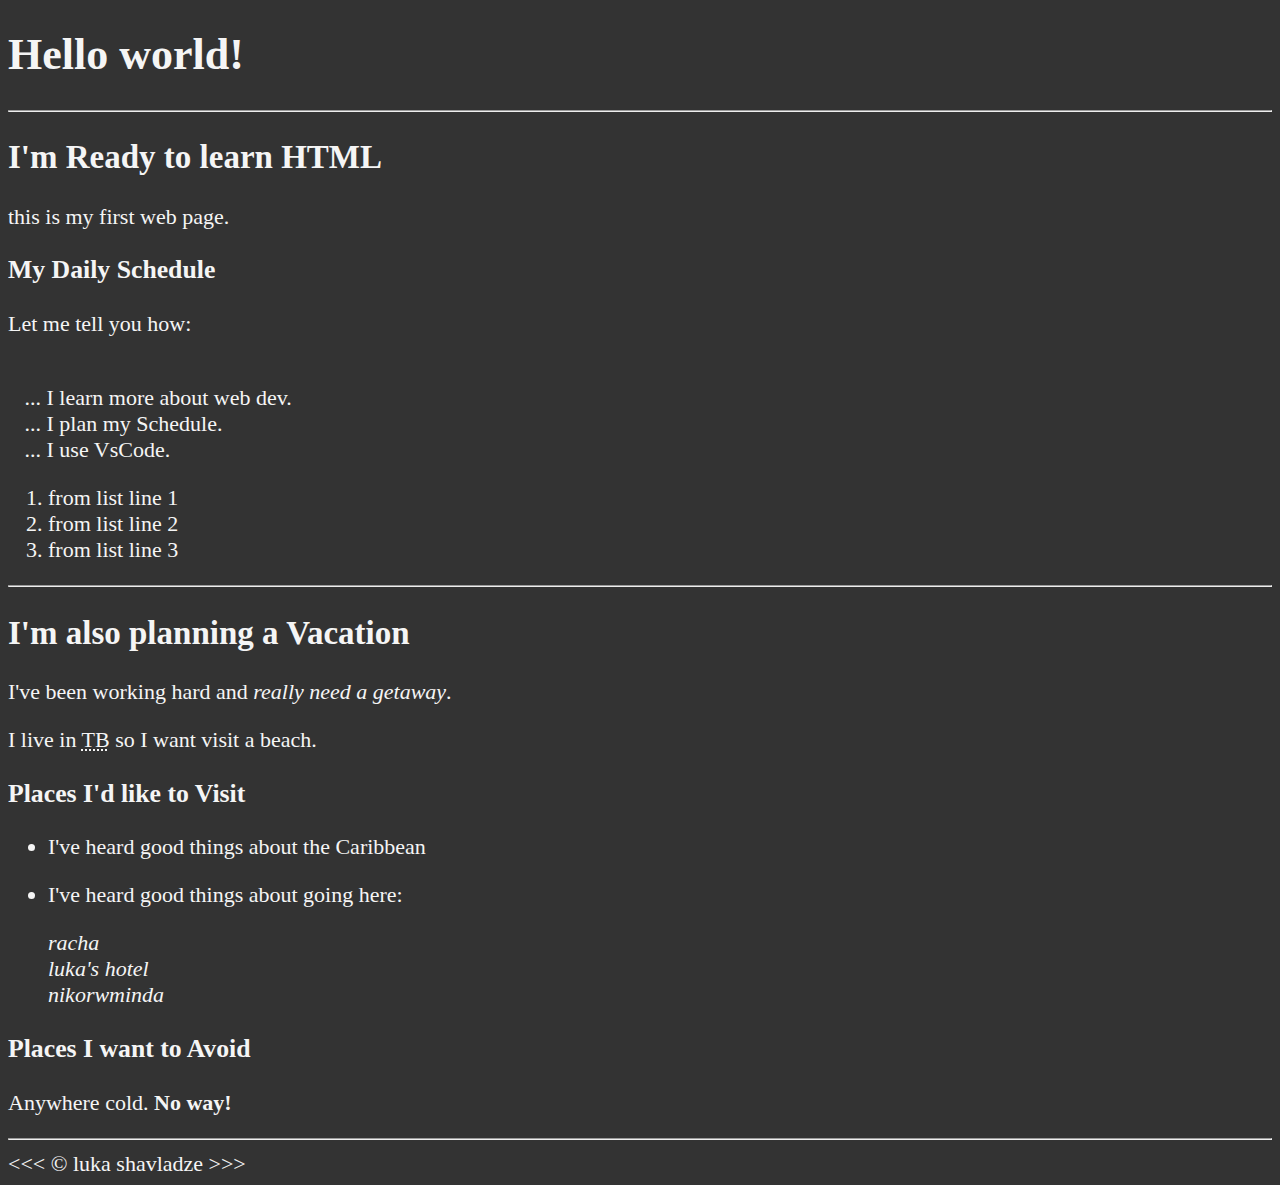
==== index.html @ ccac35e2 "Initial commit" ====
<!DOCTYPE html>
<html lang="en">
  <head>
    <meta charset="UTF-8">
    <meta name="author" content="luka shavladze">
    <meta name="description" content="this page contains all the things I am learning how to create as I learn HTML.">
<title> My First Web Page</title>
<link rel="icon" href="xorci.png" type="image/x-icon">
<link rel="stylesheet" href="main.css" type="text/css">
  </head>

   <body>
    <h1>Hello world!</h1>
    <hr>
    <h2>I'm Ready to learn HTML</h2>
    <p>this is my first web page.</p>

    <h3>My Daily Schedule</h3>
    <p>Let me tell you how: </p>
        <br>&nbsp;&nbsp;&nbsp;... I learn more about web dev.
        <br>&nbsp;&nbsp;&nbsp;... I plan my Schedule.
        <br>&nbsp;&nbsp;&nbsp;... I use VsCode.
        <!-- making list -->
        <ol>
          <li> from list line 1</li>
          <li> from list line 2</li>
          <li> from list line 3</li>
  </ol>

    <hr>

    <h2>I'm also planning a Vacation</h2>
    <p>I've been working hard and <em>really need a getaway</em>.</p>
    <p>I live in <abbr title="Tbilisi">TB</abbr> so I want visit a beach.</p>
    
    <h3>Places I'd like to Visit</h3>
    <ul>
    <li><p> I've heard good things about the Caribbean</p></li>
    <li><p>I've heard good things about going here:</p></li>
    <address>
      racha<br>
      luka's hotel<br>
      nikorwminda
    </address>
    </ul>

    <!-- TODO: ADD more places -->
    <h3>Places I want to Avoid</h3>
    <p> Anywhere cold. <strong>No way!</strong> </p>

    <hr>
    &lt;&lt;&lt; &copy; luka shavladze &gt;&gt;&gt;
</body>

</html>
---- main.css ----
html {
    font-size: 22px;
        }

body {
    background-color: #333;
    color: whitesmoke;
    }
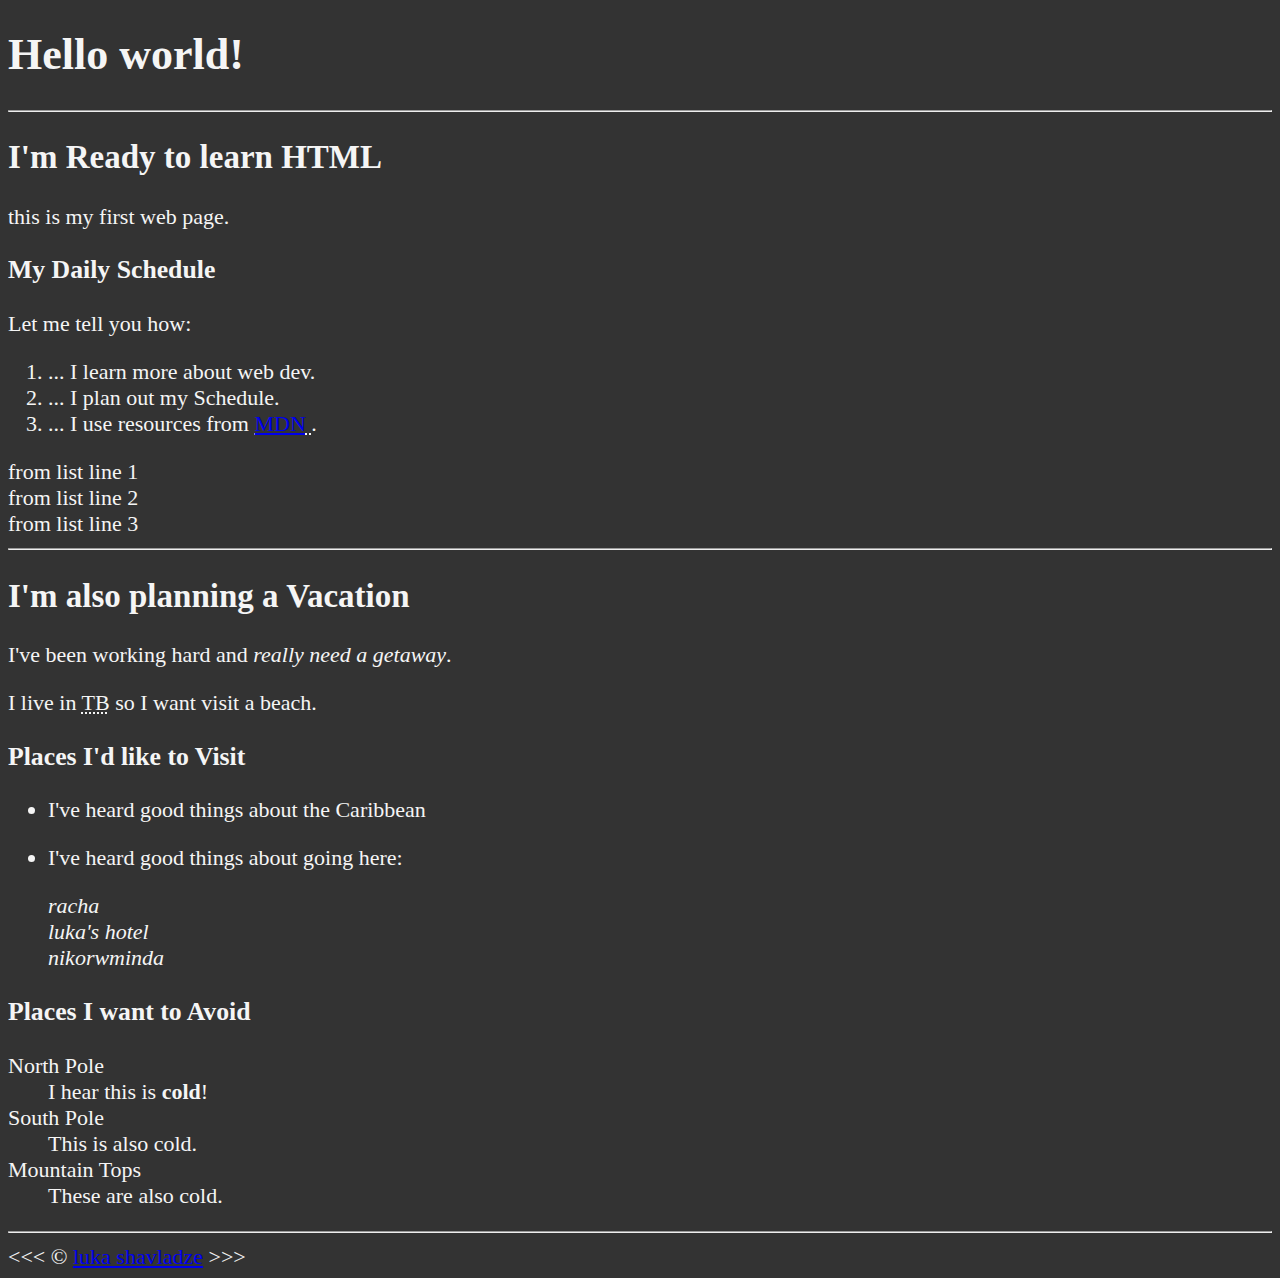
==== commit 225b07d6: "first one" ====
--- a/index.html
+++ b/index.html
@@ -17,11 +17,15 @@
 
     <h3>My Daily Schedule</h3>
     <p>Let me tell you how: </p>
-        <br>&nbsp;&nbsp;&nbsp;... I learn more about web dev.
-        <br>&nbsp;&nbsp;&nbsp;... I plan my Schedule.
-        <br>&nbsp;&nbsp;&nbsp;... I use VsCode.
+    <ol>
+        <li>... I learn more about web dev.</li>
+        <li>... I plan out my Schedule.</li>
+        <li>... I use resources from <abbr
+          title="Mozilla developer network">
+          <a href="https://developer.mozilla.org/en-US/">MDN</a>
+        </abbr>.</li>
         <!-- making list -->
-        <ol>
+      </ol>
           <li> from list line 1</li>
           <li> from list line 2</li>
           <li> from list line 3</li>
@@ -36,20 +40,29 @@
     <h3>Places I'd like to Visit</h3>
     <ul>
     <li><p> I've heard good things about the Caribbean</p></li>
-    <li><p>I've heard good things about going here:</p></li>
+    <li><p> I've heard good things about going here:</p>
     <address>
       racha<br>
       luka's hotel<br>
       nikorwminda
     </address>
+  </li>
     </ul>
 
     <!-- TODO: ADD more places -->
     <h3>Places I want to Avoid</h3>
-    <p> Anywhere cold. <strong>No way!</strong> </p>
+    <dl>
+     <dt> North Pole </dt>
+     <dd>I hear this is <strong>cold</strong>!</dd>
 
+      <dt>South Pole</dt>
+      <dd>This is also cold.</dd>
+
+      <dt>Mountain Tops</dt>
+      <dd>These are also cold.</dd>
+    </dl>
     <hr>
-    &lt;&lt;&lt; &copy; luka shavladze &gt;&gt;&gt;
+    &lt;&lt;&lt; &copy; <a href="about.html">luka shavladze</a> &gt;&gt;&gt;
 </body>
 
-</html>+</html>
